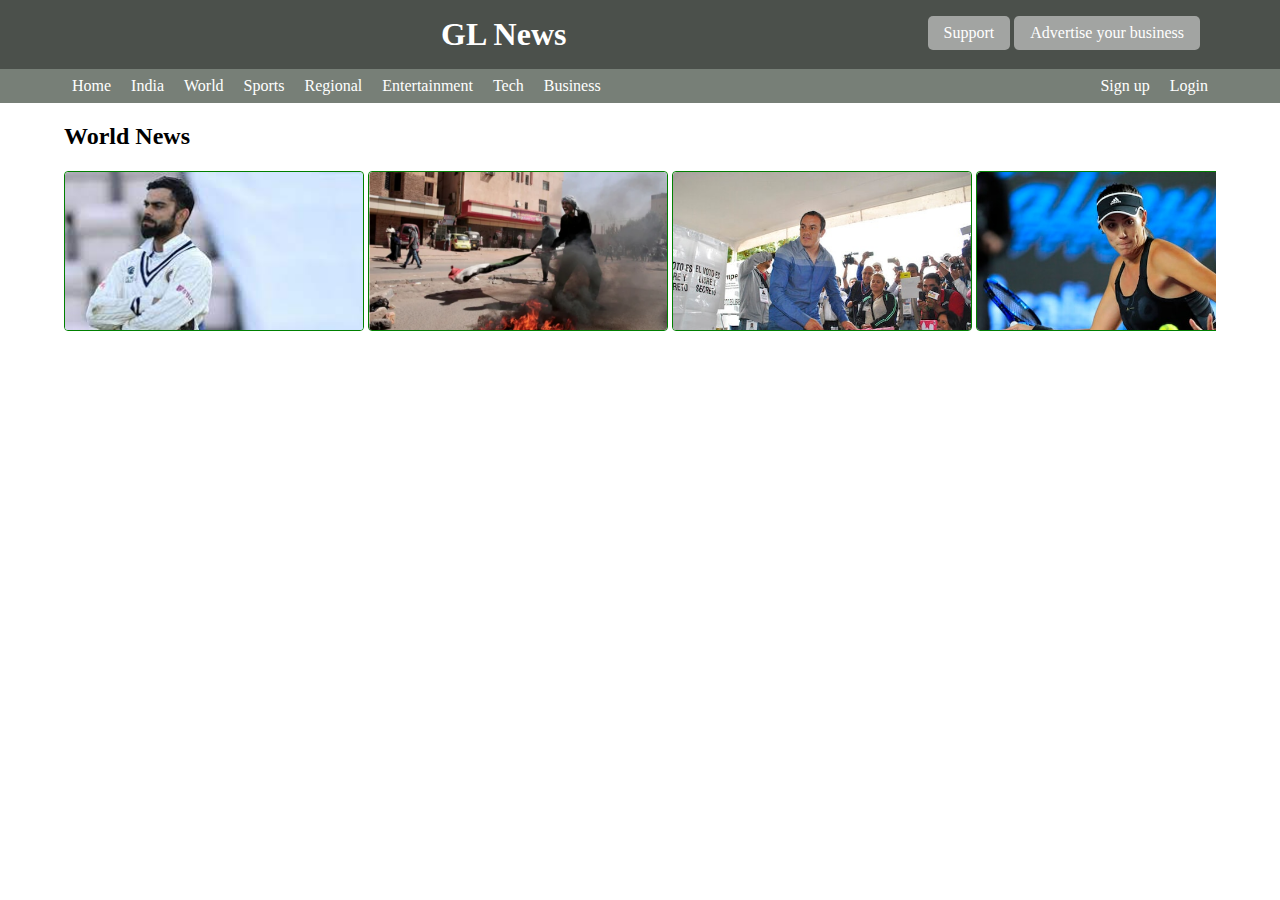
==== mentor-session-01-jan-23-2022/news-website/index.html @ d27c8896 "updated files" ====
<!DOCTYPE html>
<html lang="en">
    <head>
        <meta charset="UTF-8">
        <meta http-equiv="X-UA-Compatible" content="IE=edge">
        <meta name="viewport" content="width=device-width, initial-scale=1.0">
        <title>Home | GL News</title>
        <link rel="stylesheet" href="css/external/normalize.css">
        <link rel="stylesheet" href="css/app.css">
        <link rel="stylesheet" href="css/nav.css">
        <link rel="stylesheet" href="css/index.css">
    </head>
    <body>
        <nav>
            <div class="banner">
                <div class="container">
                    <h1 class="page-title">
                        GL News
                    </h1>
                    <span class="form-links">
                        <a href="complaint-form.html">Support</a>
                        <button>Advertise your business</button>
                    </span>
                </div>
            </div>
            <div class="main-menu">
                <div class="container">
                    <ul class="news-links">
                        <li><a href="#">Home</a></li>
                        <li><a href="#">India</a></li>
                        <li><a href="#">World</a></li>
                        <li><a href="#">Sports</a></li>
                        <li><a href="#">Regional</a></li>
                        <li><a href="#">Entertainment</a></li>
                        <li><a href="#">Tech</a></li>
                        <li><a href="#">Business</a></li>
                    </ul>
                    
                    <ul class="login-register">
                        <li><a href="#">Sign up</a></li>
                        <li><a href="#">Login</a></li>
                    </ul>
                </div>
            </div>
        </nav>

        <main class="container">
            <section id="world-news">
                <h2>World News</h2>

                <div class="news-gallery">
                    <a href="news-details.html" class="news-item">
                        <img src="images/world-news/01.jpg" alt="Resignation of captaincy (Serious-looking Virat)" class="news-item-image" />
                        <div class="news-title">Resignation of captaincy</div>
                    </a>
                    <a href="news-details.html" class="news-item">
                        <img src="images/world-news/02.png" alt="Seven killed in crackdown on rallies in Sudan" class="news-item-image" />
                        <div class="news-title">Seven killed in crackdown on rallies in Sudan</div>
                    </a>
                    <a href="news-details.html" class="news-item">
                        <img src="images/world-news/03.jpg" alt="Mexican Governor Says Predecessor Made Deals With Gangs" class="news-item-image" />
                        <div class="news-title">Mexican Governor Says Predecessor Made Deals With Gangs</div>
                    </a>
                    <a href="news-details.html" class="news-item">
                        <img src="images/world-news/04.jpg" alt="The Latest: Muguruza Kicks Off Day 2 At Australian Open" class="news-item-image" />
                        <div class="news-title">The Latest: Muguruza Kicks Off Day 2 At Australian Open</div>
                    </a>
                    <a href="news-details.html" class="news-item">
                        <img src="images/world-news/05.jpg" alt="China's Tianjin reports fewer Covid-19 cases as its outbreak" class="news-item-image" />
                        <div class="news-title">China's Tianjin reports fewer Covid-19 cases as its outbreak</div>
                    </a>
                </div>
            </section>
        </main>
    </body>
</html>
---- mentor-session-01-jan-23-2022/news-website/css/app.css ----
* {
    /* width settings will include space for padding and border */
    box-sizing: border-box;
}

.container {
    margin: 0 4em;
}
---- mentor-session-01-jan-23-2022/news-website/css/nav.css ----
.banner {
    padding: 1em;
    text-align: center;
    background-color: rgb(75, 80, 75);
    color: white;
}

.page-title {
    display: inline;
}

.form-links {
    float: right;
}

.form-links a,
.form-links button {
    display: inline-block;
    padding: 0.5em 1em;
    border: 0;
    border-radius: 5px;
    background-color: rgba( 220, 220, 220, 0.6 );
    color: white;
    text-decoration: none;
    
    /* hand icon appears when we hover */
    cursor: pointer;
}

.form-links a:hover,
.form-links button:hover
 {
    background-color: rgba( 48, 48, 48, 0.8 );
}

.main-menu {
    position: sticky;
    top: 0%;
    z-index: 1;
    background-color: rgb( 119, 127, 119 );
}

.news-links,
.login-register {
    display: inline;
    padding: 0;
    margin: 0;
}

.login-register {
    float: right;
}

.news-links li,
.login-register li {
    display: inline-block;
}

.main-menu a {
    display: inline-block;
    padding: 0.5em;
    color: white;
    text-decoration: none;
}

.main-menu a:hover {
    background-color: rgba( 48, 48, 48, 0.8 );
}
---- mentor-session-01-jan-23-2022/news-website/css/index.css ----
.news-gallery {
    /* do not allow .news-item children to wrap over to the next line */
    white-space: nowrap;
    
    /* add a scrollbar if .news-item children go outside the .news-gallery */
    overflow: auto;
}
/* The .news-item does not resize when we resize the screen (fixed width) */
.news-item {
    position: relative;
    display: inline-block;
    width: 300px;
    height: 160px;
    overflow: hidden;
    border: 1px solid green;
    border-radius: 4px;
}

/* let the .news-item-image be as wide as the .news-item parent */
.news-item-image {
    width: 100%;
    border-radius: 4px;
}

.news-title {
    display: none;
    position: absolute;
    bottom: 0px;
    padding: 0.5em;
    text-align: center;
    color: initial; /* initial value for a property sets it to its default value */
    background-color: rgba( 128, 128, 128, 0.6 );
}

/* Show the .news-title when the .news-item is hovered upon */
.news-item:hover .news-title {
    display: block;
    width: 100%;
}
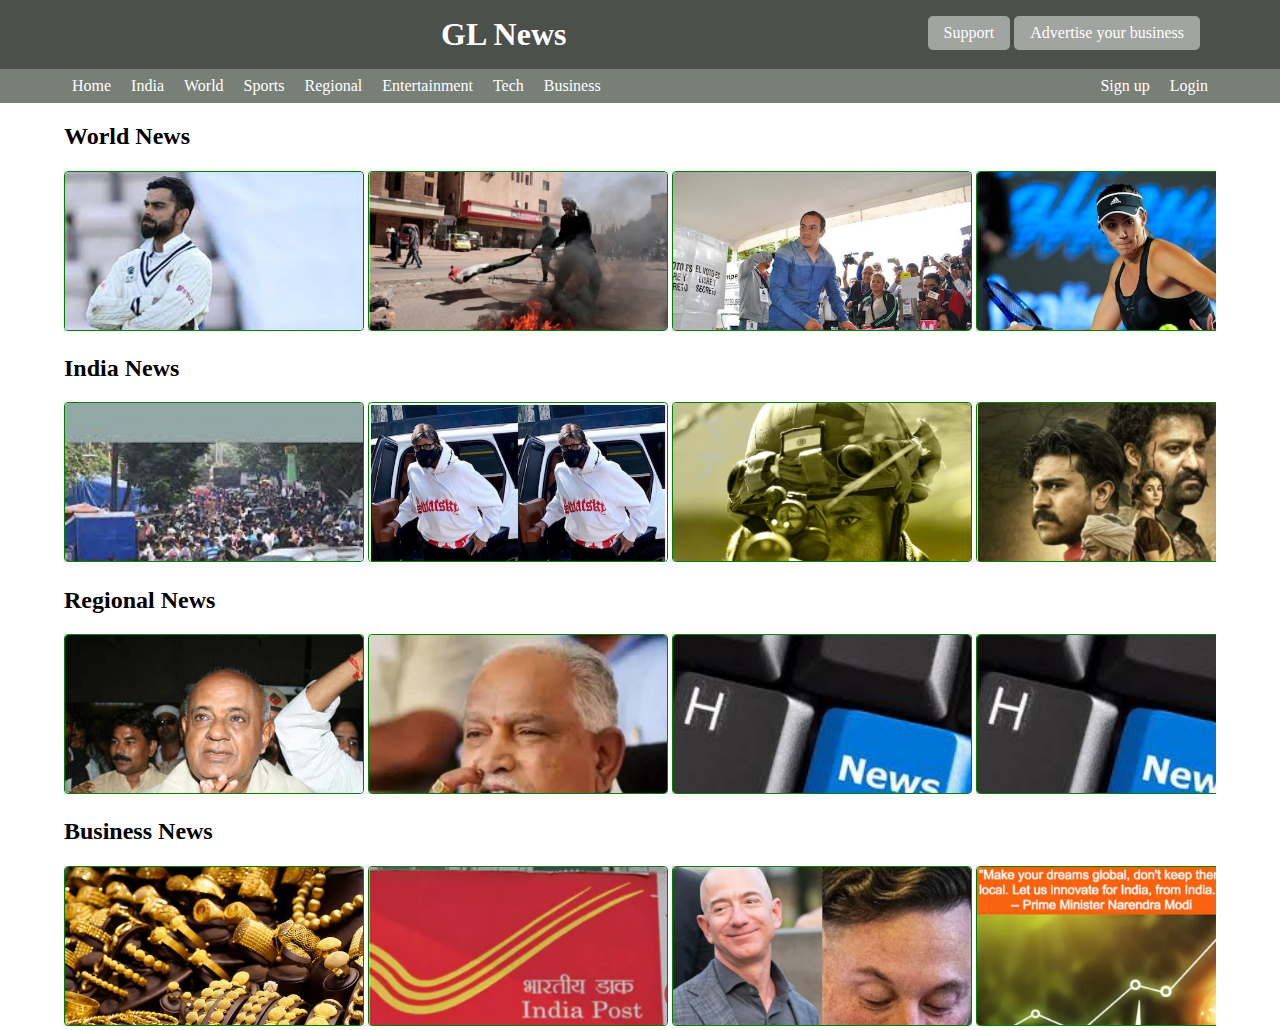
==== commit d7944635: "sticky fix" ====
--- a/mentor-session-01-jan-23-2022/news-website/index.html
+++ b/mentor-session-01-jan-23-2022/news-website/index.html
@@ -26,7 +26,7 @@
             <div class="main-menu">
                 <div class="container">
                     <ul class="news-links">
-                        <li><a href="#">Home</a></li>
+                        <li><a href="index.html">Home</a></li>
                         <li><a href="#">India</a></li>
                         <li><a href="#">World</a></li>
                         <li><a href="#">Sports</a></li>
@@ -71,6 +71,84 @@
                     </a>
                 </div>
             </section>
+            <section id="india-news">
+                <h2>India News</h2>
+
+                <div class="news-gallery">
+                    <a href="news-details.html" class="news-item">
+                        <img src="images/india-news/01.jpg" alt="Resignation of captaincy (Serious-looking Virat)" class="news-item-image" />
+                        <div class="news-title">Resignation of captaincy</div>
+                    </a>
+                    <a href="news-details.html" class="news-item">
+                        <img src="images/india-news/02.jpg" alt="Seven killed in crackdown on rallies in Sudan" class="news-item-image" />
+                        <div class="news-title">Seven killed in crackdown on rallies in Sudan</div>
+                    </a>
+                    <a href="news-details.html" class="news-item">
+                        <img src="images/india-news/03.jpg" alt="Mexican Governor Says Predecessor Made Deals With Gangs" class="news-item-image" />
+                        <div class="news-title">Mexican Governor Says Predecessor Made Deals With Gangs</div>
+                    </a>
+                    <a href="news-details.html" class="news-item">
+                        <img src="images/india-news/04.png" alt="The Latest: Muguruza Kicks Off Day 2 At Australian Open" class="news-item-image" />
+                        <div class="news-title">The Latest: Muguruza Kicks Off Day 2 At Australian Open</div>
+                    </a>
+                    <a href="news-details.html" class="news-item">
+                        <img src="images/india-news/05.jpg" alt="China's Tianjin reports fewer Covid-19 cases as its outbreak" class="news-item-image" />
+                        <div class="news-title">China's Tianjin reports fewer Covid-19 cases as its outbreak</div>
+                    </a>
+                </div>
+            </section>
+            <section id="regional-news">
+                <h2>Regional News</h2>
+
+                <div class="news-gallery">
+                    <a href="news-details.html" class="news-item">
+                        <img src="images/regional-news/01.jpg" alt="Resignation of captaincy (Serious-looking Virat)" class="news-item-image" />
+                        <div class="news-title">Resignation of captaincy</div>
+                    </a>
+                    <a href="news-details.html" class="news-item">
+                        <img src="images/regional-news/02.jpg" alt="Seven killed in crackdown on rallies in Sudan" class="news-item-image" />
+                        <div class="news-title">Seven killed in crackdown on rallies in Sudan</div>
+                    </a>
+                    <a href="news-details.html" class="news-item">
+                        <img src="images/regional-news/03.jpg" alt="Mexican Governor Says Predecessor Made Deals With Gangs" class="news-item-image" />
+                        <div class="news-title">Mexican Governor Says Predecessor Made Deals With Gangs</div>
+                    </a>
+                    <a href="news-details.html" class="news-item">
+                        <img src="images/regional-news/04.jpg" alt="The Latest: Muguruza Kicks Off Day 2 At Australian Open" class="news-item-image" />
+                        <div class="news-title">The Latest: Muguruza Kicks Off Day 2 At Australian Open</div>
+                    </a>
+                    <a href="news-details.html" class="news-item">
+                        <img src="images/regional-news/05.jpg" alt="China's Tianjin reports fewer Covid-19 cases as its outbreak" class="news-item-image" />
+                        <div class="news-title">China's Tianjin reports fewer Covid-19 cases as its outbreak</div>
+                    </a>
+                </div>
+            </section>
+            <section id="business-news">
+                <h2>Business News</h2>
+
+                <div class="news-gallery">
+                    <a href="news-details.html" class="news-item">
+                        <img src="images/business-news/01.jpg" alt="Resignation of captaincy (Serious-looking Virat)" class="news-item-image" />
+                        <div class="news-title">Resignation of captaincy</div>
+                    </a>
+                    <a href="news-details.html" class="news-item">
+                        <img src="images/business-news/02.png" alt="Seven killed in crackdown on rallies in Sudan" class="news-item-image" />
+                        <div class="news-title">Seven killed in crackdown on rallies in Sudan</div>
+                    </a>
+                    <a href="news-details.html" class="news-item">
+                        <img src="images/business-news/03.png" alt="Mexican Governor Says Predecessor Made Deals With Gangs" class="news-item-image" />
+                        <div class="news-title">Mexican Governor Says Predecessor Made Deals With Gangs</div>
+                    </a>
+                    <a href="news-details.html" class="news-item">
+                        <img src="images/business-news/04.png" alt="The Latest: Muguruza Kicks Off Day 2 At Australian Open" class="news-item-image" />
+                        <div class="news-title">The Latest: Muguruza Kicks Off Day 2 At Australian Open</div>
+                    </a>
+                    <a href="news-details.html" class="news-item">
+                        <img src="images/business-news/05.png" alt="China's Tianjin reports fewer Covid-19 cases as its outbreak" class="news-item-image" />
+                        <div class="news-title">China's Tianjin reports fewer Covid-19 cases as its outbreak</div>
+                    </a>
+                </div>
+            </section>
         </main>
     </body>
 </html>--- a/mentor-session-01-jan-23-2022/news-website/css/nav.css
+++ b/mentor-session-01-jan-23-2022/news-website/css/nav.css
@@ -1,3 +1,9 @@
+nav {
+    position: sticky;
+    top: 0%;
+    z-index: 1;
+}
+
 .banner {
     padding: 1em;
     text-align: center;
@@ -34,9 +40,6 @@
 }
 
 .main-menu {
-    position: sticky;
-    top: 0%;
-    z-index: 1;
     background-color: rgb( 119, 127, 119 );
 }
 
